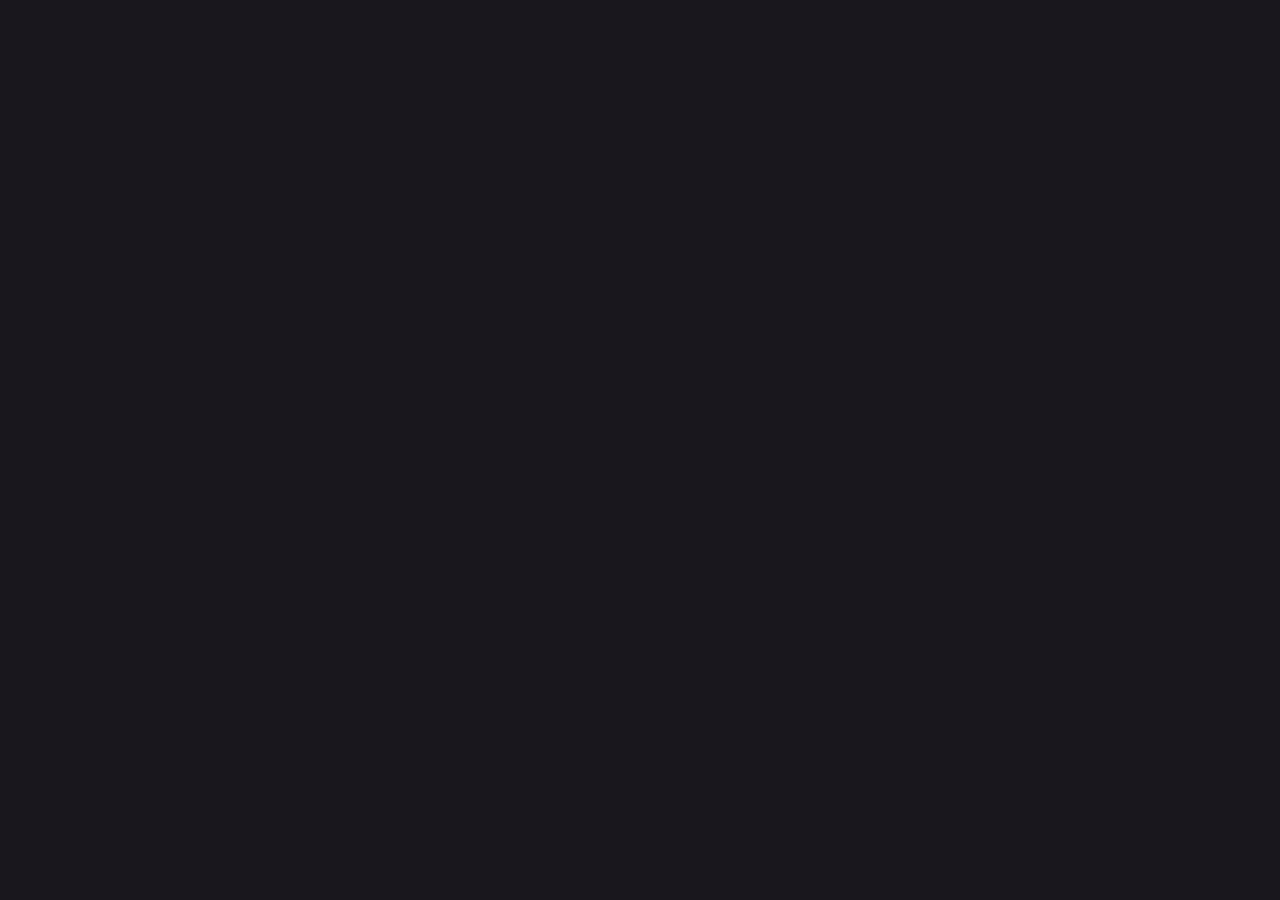
==== js_snack_1/index.html @ 1a19c03a "inizio jsnack_1" ====
<!DOCTYPE html>
<html lang="en">
<head>
    <meta charset="UTF-8">
    <meta http-equiv="X-UA-Compatible" content="IE=edge">
    <meta name="viewport" content="width=device-width, initial-scale=1.0">
    <title>js_snack_1</title>

    <!-- CSS -->
    <link rel="stylesheet" href="./_assets/css/main.css">

</head>
<body>

    <!-- SCRIPT -->
    <script src="./_assets/js/main.js"></script>
    
</body>
</html>
---- js_snack_1/_assets/css/main.css ----
* {
    box-sizing: border-box;
    margin: 0;
    padding: 0;
    text-decoration: none;
    list-style: none;
    list-style-type: none;
}

body {
    font-family: "Poppins", sans-serif;
    background: #19171d;
    color: #fafafa;
}
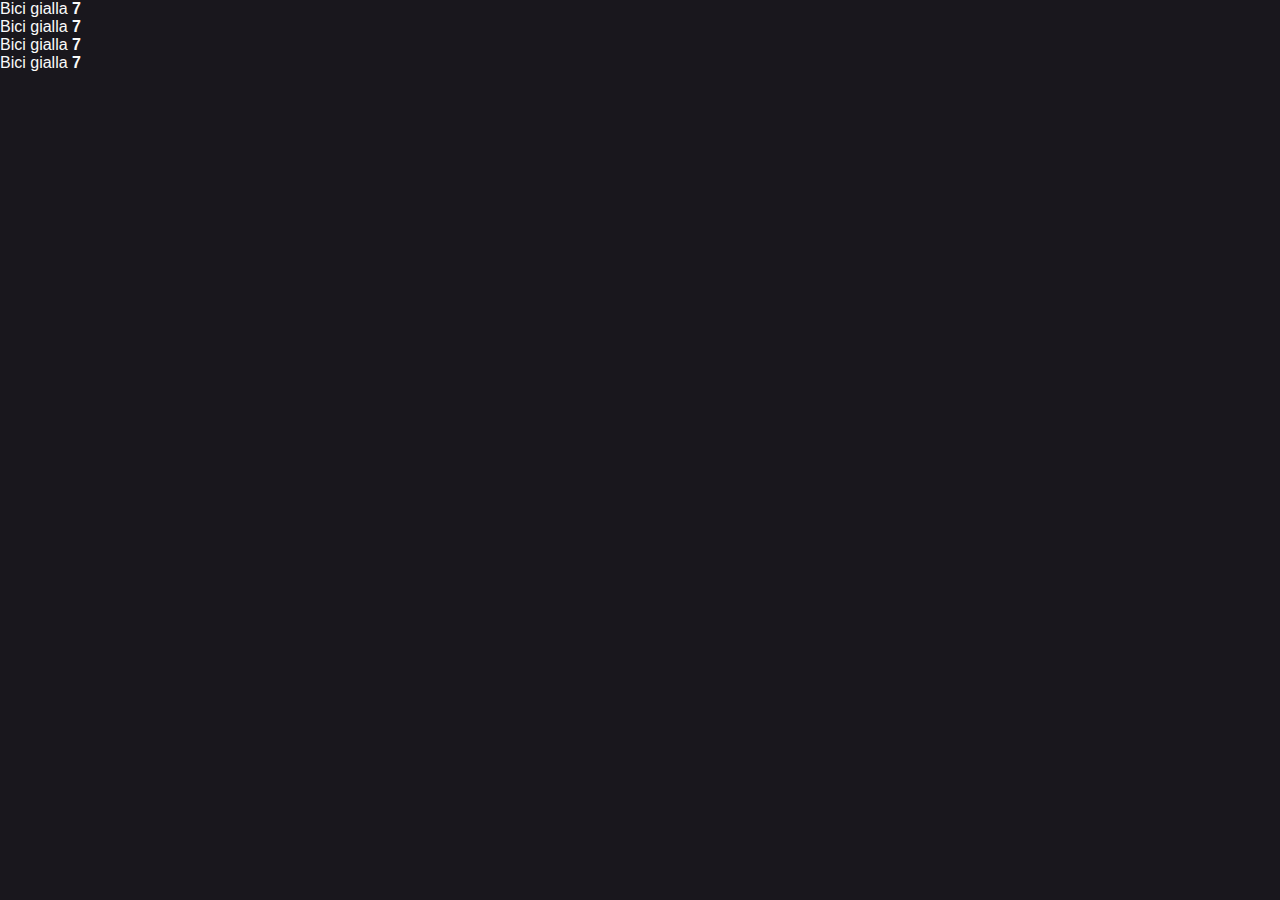
==== commit 429b584b: "struttura statica html e css" ====
--- a/js_snack_1/index.html
+++ b/js_snack_1/index.html
@@ -12,6 +12,21 @@
 </head>
 <body>
 
+    <div class="container">
+        <div class="item">
+            <p class="nome">Bici gialla <b class="peso">7</b></p>
+        </div>
+        <div class="item">
+            <p class="nome">Bici gialla <b class="peso">7</b></p>
+        </div>
+        <div class="item">
+            <p class="nome">Bici gialla <b class="peso">7</b></p>
+        </div>
+        <div class="item">
+            <p class="nome">Bici gialla <b class="peso">7</b></p>
+        </div>
+    </div>
+
     <!-- SCRIPT -->
     <script src="./_assets/js/main.js"></script>
     
--- a/js_snack_1/_assets/css/main.css
+++ b/js_snack_1/_assets/css/main.css
@@ -11,4 +11,14 @@
     font-family: "Poppins", sans-serif;
     background: #19171d;
     color: #fafafa;
+}
+
+.item{
+    color: #fafafa;
+    font-size: 1rem;
+    font-weight: 400;
+}
+
+.peso{
+    font-weight: 700;
 }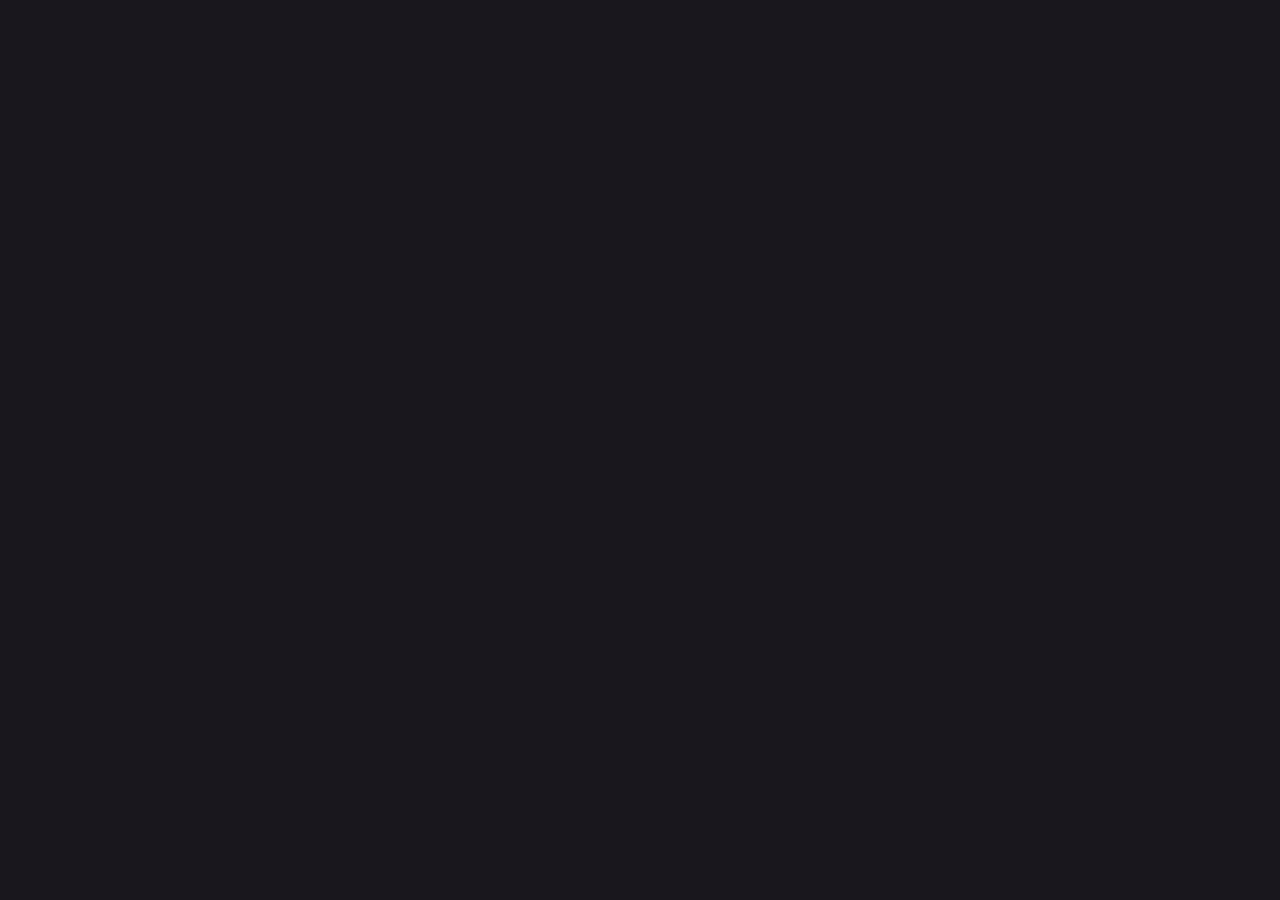
==== commit f654b44f: "creao una variabile per selezionare la prima bici come la più leggera" ====
--- a/js_snack_1/index.html
+++ b/js_snack_1/index.html
@@ -13,7 +13,7 @@
 <body>
 
     <div class="container">
-        <div class="item">
+        <!-- <div class="item">
             <p class="nome">Bici gialla <b class="peso">7</b></p>
         </div>
         <div class="item">
@@ -24,7 +24,7 @@
         </div>
         <div class="item">
             <p class="nome">Bici gialla <b class="peso">7</b></p>
-        </div>
+        </div> -->
     </div>
 
     <!-- SCRIPT -->
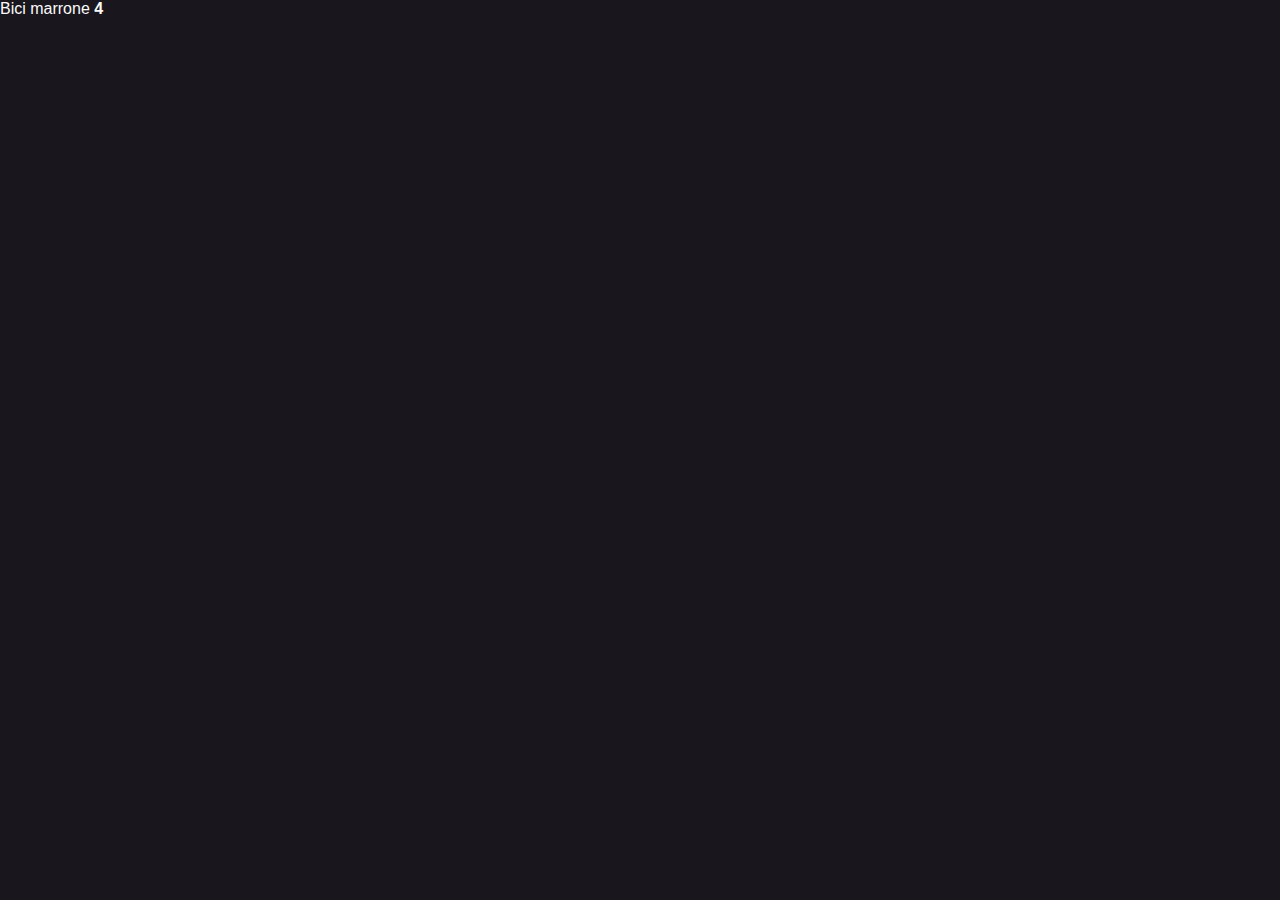
==== commit e7ccd704: "stampo in pagina selezionando il container nel dom" ====
--- a/js_snack_1/index.html
+++ b/js_snack_1/index.html
@@ -12,20 +12,7 @@
 </head>
 <body>
 
-    <div class="container">
-        <!-- <div class="item">
-            <p class="nome">Bici gialla <b class="peso">7</b></p>
-        </div>
-        <div class="item">
-            <p class="nome">Bici gialla <b class="peso">7</b></p>
-        </div>
-        <div class="item">
-            <p class="nome">Bici gialla <b class="peso">7</b></p>
-        </div>
-        <div class="item">
-            <p class="nome">Bici gialla <b class="peso">7</b></p>
-        </div> -->
-    </div>
+    <div class="container"></div>
 
     <!-- SCRIPT -->
     <script src="./_assets/js/main.js"></script>
